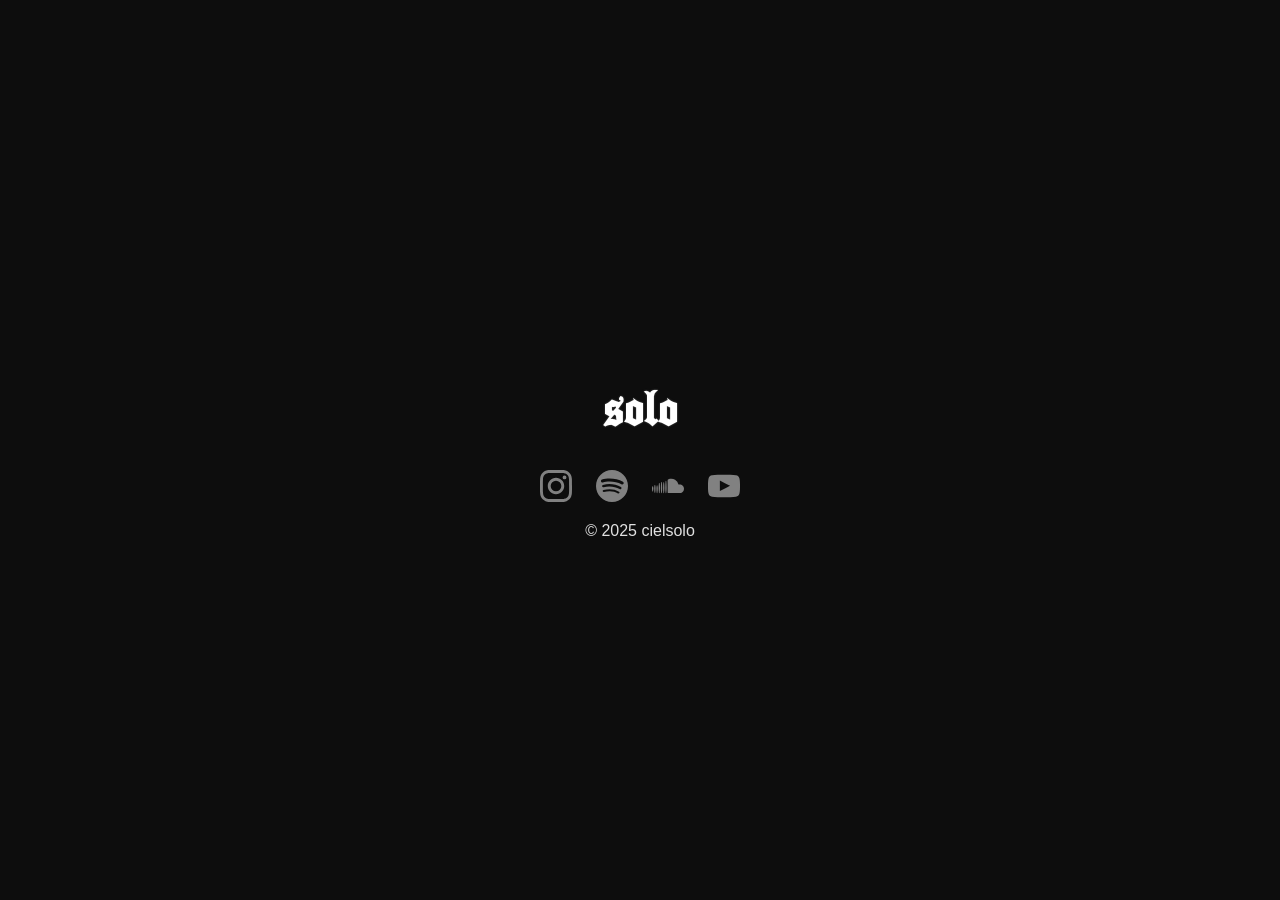
==== index.html @ 82a6fa38 "Update index.html" ====
<!DOCTYPE html>
<html lang="es">
<head>
  <meta charset="utf-8"/>
  <meta content="width=device-width, initial-scale=1.0" name="viewport"/>
  <title>yung SOLO</title>
  <link href="styles.css" rel="stylesheet"/>
</head>
<main> 
<!-- index.html -->
<!DOCTYPE html>
<html lang="es">
<head>
  <meta charset="UTF-8" />
  <meta name="viewport" content="width=device-width, initial-scale=1.0"/>
<body>
  <div id="scrollHeader" style="
  position: fixed;
  top: 0;
  left: 0;
  width: 100%;
  padding: 10px 20px;
  background: #111;
  color: white;
  text-align: center;
  display: none;
  z-index: 999;
  transition: all 0.3s ease;
">
  🔼 ¡Volviste arriba!
</div>
  <div class="container">
    <h1 style="font-size: 50px;">solo</h1>
    <div class="social-icons">

      <a href="https://instagram.com/cielsolo" target="_blank" title="Instagram">
        <img alt="Instagram" src="assets/icons/instagram.svg"/>
      </a>
      <a href="https://open.spotify.com/user/m26l4wxw9at4m1wq7n5qsq17s?si=1vnxK9v8TR6-Ez0OH_chWA" target="_blank" title="Spotify">
        <img alt="Spotify" src="assets/icons/spotify.svg"/>
      </a> <a href="https://soundcloud.com/ciel-732054882?ref=clipboard&p=i&c=1&si=EC5016E7FAB74707912B6F97839BCD4F&utm_source=clipboard&utm_medium=text&utm_campaign=social_sharing/…“ target="_blank" title="SoundCloud">
  <img src="assets/icons/soundcloud.svg" alt="SoundCloud">
</a>
      <a href="https://youtube.com/@cielsolo?si=Fmgr-c-w7nE6npiY"
target="_blank" title="Youtube">
        <img alt="youtube" src="assets/icons/youtube.svg">
      </a>
    </div>
<!--
<h2><strong>

<em>
sinsuerte... 
</em>

</strong></h2>
    <div class="blog">
      <div class="post"></div>
<p>info</p>
<p> 
aqui estare publicando<em><br>
mis proyectos</em>
lo q me inspira y vibra.<br>
clickea la campanita
 </space>
</p> 
</div> 
<script src="script.js"></script></body>
-->
</main>

  <footer>
    <p>© 2025 cielsolo</p>
  </footer>

</html>
---- styles.css ----
@font-face {
  font-family: 'Cloister Black Light';
  src: url('assets/fonts/CloisterBlack.ttf') format('truetype');
  font-weight: normal;
  font-style: normal;
}

body {
  background-color: #0d0d0d;
  color: #e0e0e0;
  font-family: 'Helvetica Neue', sans-serif;
  margin: 0;
  padding: 0;
}

* {
  text-transform: lowercase;
  box-sizing: border-box;
}

h1, h2, h3,h4, h5, h6{
  color: #ffffff;
  font-family: 'Cloister Black Light', serif;
  text-shadow: 0 0 2px #555;
}

a {
  color: #bbbbbb;
  text-decoration: underline;
  transition: color 0.3s ease;
}

a:hover {
  color: #ffffff;
}

.social-icons {
  margin-top: 3rem;
  display: flex;
  gap: 1.5rem;
  justify-content: center;
  filter: brightness(70%);
  transition: filter 0.3s ease;
}

.social-icons:hover {
  filter: brightness(100%);
}

button {
  background-color: transparent;
  color: #e0e0e0;
  border: 1px solid #444;
  padding: 0.5rem 1rem;
  font-family: 'Cloister Black Light', serif;
  cursor: pointer;
  transition: background-color 0.3s ease, color 0.3s ease;
}

button:hover {
  background-color: #222;
  color: #fff;
}

.social-icons img {
  filter: invert(80%) brightness(90%);
  width: 32px;
  height: 32px;
  transition: transform 0.3s ease, filter 0.3s ease;
}

.social-icons img:hover {
  transform: scale(1.05);
  filter: invert(90%) brightness(100%);
}

/* Center and constrain layout on all screen sizes */
body {
  display: flex;
  flex-direction: column;
  align-items: center;
  padding: 2rem;
}

/* Make content responsive */
main {
  max-width: 800px;
  width: 100%;
  text-align: center;
}

/* Responsive icons */
.social-icons {
  flex-wrap: wrap;
  justify-content: center;
  margin-top: 2rem;
}

@media (max-width: 600px) {
  .social-icons img {
    width: 28px;
    height: 28px;
  }
}


.scroll-spacer {
  height: 100vh; /* Ocupa toda la altura de la pantalla */
}


/* === Responsive Styles === */
@media (max-width: 768px) {
  body {
    padding: 1rem;
    font-size: 0.95rem;
  }

  .blog-title {
    font-size: 2rem;
    text-align: center;
  }

  .social-icons {
    flex-direction: column;
    align-items: center;
    gap: 1rem;
  }

  .container {
    text-align: center;
    padding: 0 1rem;
  }

  img {
    max-width: 100%;
    height: auto;
  }
}

@media (max-width: 480px) {
  .blog-title {
    font-size: 1.5rem;
  }

  .social-icons {
    gap: 0.8rem;
  }
}


/* === Centrado completo === */
body, html {
  height: 100%;
  display: flex;
  justify-content: center;
  align-items: center;
  flex-direction: column;
  text-align: center;
}
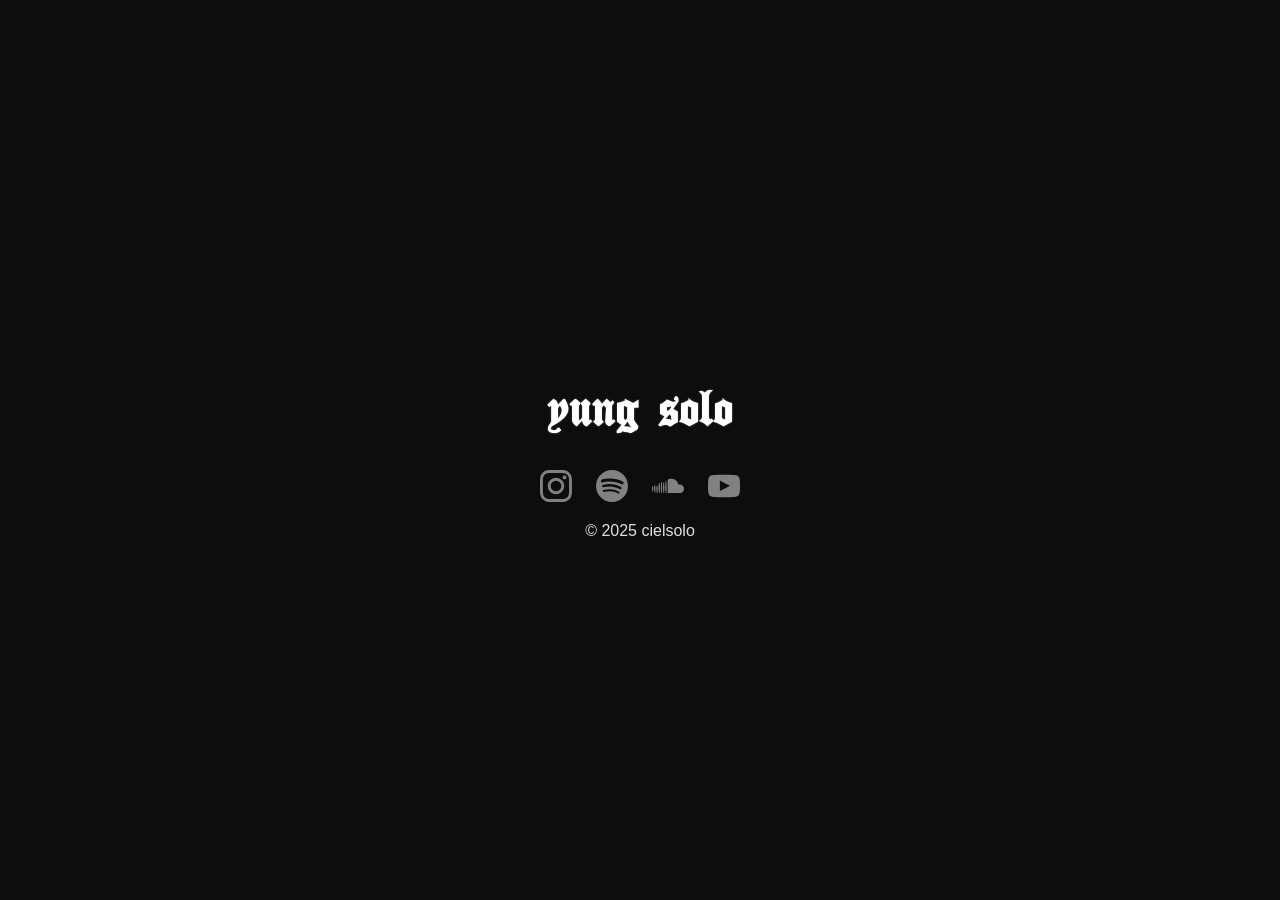
==== commit 5e845376: "Update index.html" ====
--- a/index.html
+++ b/index.html
@@ -30,7 +30,7 @@
   🔼 ¡Volviste arriba!
 </div>
   <div class="container">
-    <h1 style="font-size: 50px;">solo</h1>
+    <h1 style="font-size: 50px;">yung solo</h1>
     <div class="social-icons">
 
       <a href="https://instagram.com/cielsolo" target="_blank" title="Instagram">
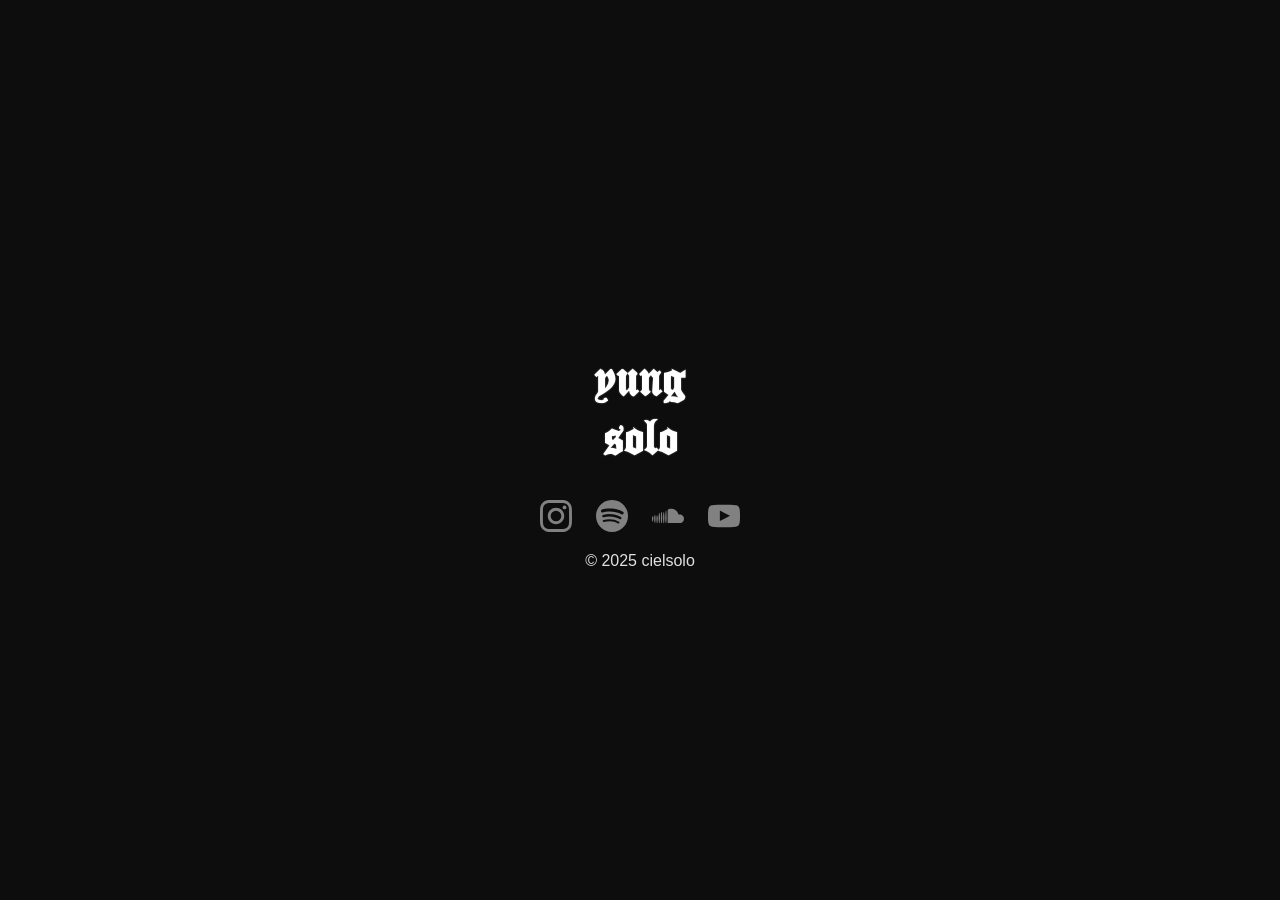
==== commit ea8d4c5c: "Update index.html" ====
--- a/index.html
+++ b/index.html
@@ -30,7 +30,8 @@
   🔼 ¡Volviste arriba!
 </div>
   <div class="container">
-    <h1 style="font-size: 50px;">yung solo</h1>
+    <h1 style="font-size: 50px;">yung<br>
+      solo</h1>
     <div class="social-icons">
 
       <a href="https://instagram.com/cielsolo" target="_blank" title="Instagram">
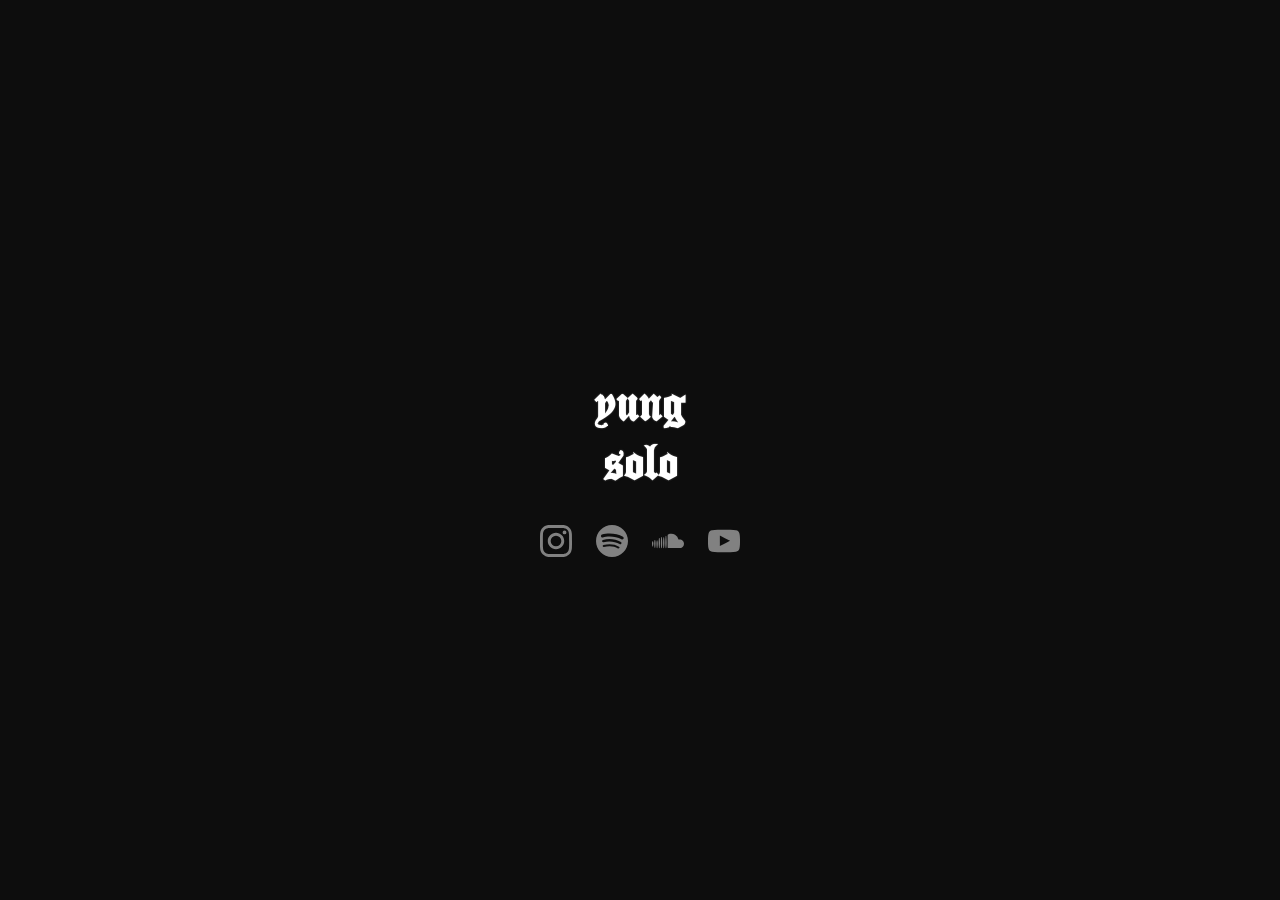
==== commit 09b60d16: "Update index.html" ====
--- a/index.html
+++ b/index.html
@@ -69,9 +69,9 @@
 <script src="script.js"></script></body>
 -->
 </main>
-
+<!--
   <footer>
-    <p>© 2025 cielsolo</p>
+    <p>© 2025 </p>
   </footer>
-
+-->
 </html>
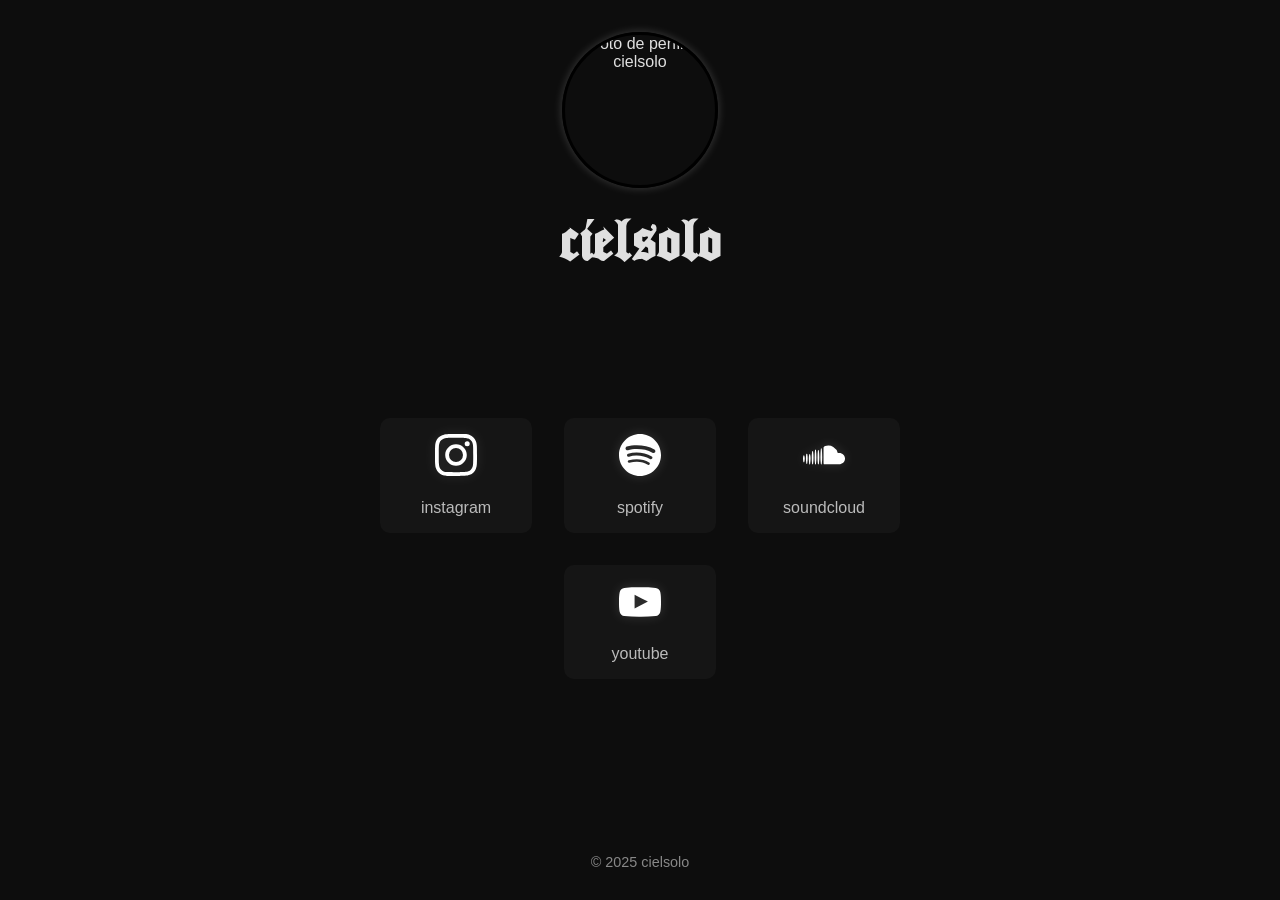
==== commit 67039a5f: "Add files via upload" ====
--- a/index.html
+++ b/index.html
@@ -1,77 +1,57 @@
+
 <!DOCTYPE html>
 <html lang="es">
 <head>
-  <meta charset="utf-8"/>
-  <meta content="width=device-width, initial-scale=1.0" name="viewport"/>
-  <title>yung SOLO</title>
-  <link href="styles.css" rel="stylesheet"/>
+  <meta charset="utf-8" />
+  <meta name="viewport" content="width=device-width, initial-scale=1.0" />
+  <title>cielsolo</title>
+  <link rel="stylesheet" href="styles.css" />
 </head>
-<main> 
-<!-- index.html -->
-<!DOCTYPE html>
-<html lang="es">
-<head>
-  <meta charset="UTF-8" />
-  <meta name="viewport" content="width=device-width, initial-scale=1.0"/>
 <body>
-  <div id="scrollHeader" style="
-  position: fixed;
-  top: 0;
-  left: 0;
-  width: 100%;
-  padding: 10px 20px;
-  background: #111;
-  color: white;
-  text-align: center;
-  display: none;
-  z-index: 999;
-  transition: all 0.3s ease;
-">
-  🔼 ¡Volviste arriba!
-</div>
-  <div class="container">
-    <h1 style="font-size: 50px;">yung<br>
-      solo</h1>
-    <div class="social-icons">
 
-      <a href="https://instagram.com/cielsolo" target="_blank" title="Instagram">
-        <img alt="Instagram" src="assets/icons/instagram.svg"/>
+  <div class="profile-container">
+    <img 
+      src="assets/icons/profileImage.JPG"
+      alt="Foto de perfil de cielsolo" 
+      class="profile-pic" 
+width="150px" height="150px"
+    />
+  </div>
+
+  <header class="site-header">
+    <h1 class="site-title">cielsolo</h1>
+  </header>
+
+  <main class="container">
+    <section class="social-icons" aria-label="Redes sociales de cielsolo">
+      <a href="https://instagram.com/cielsolo" target="_blank" rel="noopener noreferrer" title="Instagram">
+        <img src="assets/icons/instagram.svg" alt="Instagram" />
+        <span>instagram</span>
       </a>
-      <a href="https://open.spotify.com/user/m26l4wxw9at4m1wq7n5qsq17s?si=1vnxK9v8TR6-Ez0OH_chWA" target="_blank" title="Spotify">
-        <img alt="Spotify" src="assets/icons/spotify.svg"/>
-      </a> <a href="https://soundcloud.com/ciel-732054882?ref=clipboard&p=i&c=1&si=EC5016E7FAB74707912B6F97839BCD4F&utm_source=clipboard&utm_medium=text&utm_campaign=social_sharing/…“ target="_blank" title="SoundCloud">
-  <img src="assets/icons/soundcloud.svg" alt="SoundCloud">
-</a>
-      <a href="https://youtube.com/@cielsolo?si=Fmgr-c-w7nE6npiY"
-target="_blank" title="Youtube">
-        <img alt="youtube" src="assets/icons/youtube.svg">
+      <a href="https://open.spotify.com/user/m26l4wxw9at4m1wq7n5qsq17s?si=g37CHxyyTJeIzWcGvLzkWg" target="_blank" rel="noopener noreferrer" title="Spotify">
+        <img src="assets/icons/spotify.svg" alt="Spotify" />
+        <span>spotify</span>
       </a>
-    </div>
-<!--
-<h2><strong>
+      <a href="https://soundcloud.com/ciel-732054882" target="_blank" rel="noopener noreferrer" title="SoundCloud">
+        <img src="assets/icons/soundcloud.svg" alt="SoundCloud" />
+        <span>soundcloud</span>
+      </a>
+      <a href="https://youtube.com/@cielsolo" target="_blank" rel="noopener noreferrer" title="YouTube">
+        <img src="assets/icons/youtube.svg" alt="YouTube" />
+        <span>youtube</span>
+      </a>
+    </section>
+  </main>
 
-<em>
-sinsuerte... 
-</em>
+  <footer class="site-footer">
+    <p>&copy; 2025 cielsolo</p>
+  </footer>
 
-</strong></h2>
-    <div class="blog">
-      <div class="post"></div>
-<p>info</p>
-<p> 
-aqui estare publicando<em><br>
-mis proyectos</em>
-lo q me inspira y vibra.<br>
-clickea la campanita
- </space>
-</p> 
-</div> 
-<script src="script.js"></script></body>
--->
-</main>
-<!--
-  <footer>
-    <p>© 2025 </p>
-  </footer>
--->
-</html>
+
+  <div id="admin-click-stats" style="display: none; margin-top: 2rem; color: #ccc;">
+    <h3>Contador de clics (solo visible para admin):</h3>
+    <ul id="click-stats-list"></ul>
+  </div>
+</body>
+
+</html>
--- a/styles.css
+++ b/styles.css
@@ -1,4 +1,3 @@
-
 @font-face {
   font-family: 'Cloister Black Light';
   src: url('assets/fonts/CloisterBlack.ttf') format('truetype');
@@ -6,156 +5,176 @@
   font-style: normal;
 }
 
+/* -------- BASE -------- */
+
 body {
   background-color: #0d0d0d;
   color: #e0e0e0;
   font-family: 'Helvetica Neue', sans-serif;
   margin: 0;
   padding: 0;
+  text-align: center;
+  min-height: 100vh;
+  display: flex;
+  flex-direction: column;
 }
 
-* {
-  text-transform: lowercase;
-  box-sizing: border-box;
+main.container {
+  flex: 1;
+  display: flex;
+  flex-direction: column;
+  justify-content: center;
 }
 
-h1, h2, h3,h4, h5, h6{
-  color: #ffffff;
-  font-family: 'Cloister Black Light', serif;
-  text-shadow: 0 0 2px #555;
+/* -------- HEADER -------- */
+.site-header {
+  margin-bottom: 1rem;
 }
 
-a {
-  color: #bbbbbb;
-  text-decoration: underline;
-  transition: color 0.3s ease;
+.site-title {
+  font-family: 'Cloister Black Light', serif;
+  font-size: 50px;
+  margin: 0;
 }
 
-a:hover {
-  color: #ffffff;
+/* -------- MAIN CONTAINER -------- */
+main.container {
+  flex: 1;
+  margin: 0 auto;
+  padding: 2rem 1rem;
 }
 
-.social-icons {
-  margin-top: 3rem;
+/* -------- PROFILE PICTURE -------- */
+.profile-container {
   display: flex;
-  gap: 1.5rem;
   justify-content: center;
-  filter: brightness(70%);
-  transition: filter 0.3s ease;
+  margin-top: 2rem;
+  margin-bottom: 1rem;
 }
 
-.social-icons:hover {
-  filter: brightness(100%);
+.profile-pic {
+  width: 120px;
+  height: 120px;
+  object-fit: cover;
+  border-radius: 50%;
+  border: 3px solid black;
+  box-shadow: 0 0 10px rgba(255, 255, 255, 0.2);
 }
 
-button {
-  background-color: transparent;
-  color: #e0e0e0;
-  border: 1px solid #444;
-  padding: 0.5rem 1rem;
-  font-family: 'Cloister Black Light', serif;
-  cursor: pointer;
-  transition: background-color 0.3s ease, color 0.3s ease;
+/* -------- SOCIAL LINKS -------- */
+.social-icons {
+  display: flex;
+  flex-direction: column;
+  gap: 1.5rem;
+  margin: 2.5rem 0;
 }
 
-button:hover {
-  background-color: #222;
-  color: #fff;
+.social-icons a {
+  display: flex;
+  align-items: center;
+  justify-content: flex-start;
+  gap: 1rem;
+  font-size: 1.2rem;
+  text-decoration: none;
+  color: #bbbbbb;
+  padding: 0.8rem 1.2rem;
+  border-radius: 10px;
+  background-color: rgba(255, 255, 255, 0.03);
+  transition: all 0.2s ease;
 }
 
-.social-icons img {
-  filter: invert(80%) brightness(90%);
-  width: 32px;
-  height: 32px;
-  transition: transform 0.3s ease, filter 0.3s ease;
+.social-icons a:hover {
+  color: #ffffff;
+  background-color: rgba(255, 255, 255, 0.06);
 }
 
-.social-icons img:hover {
-  transform: scale(1.05);
-  filter: invert(90%) brightness(100%);
+.social-icons a img {
+  width: 36px;
+  height: 36px;
+  object-fit: contain;
+  filter: brightness(0) invert(1) drop-shadow(0 0 6px #ffffff22);
 }
 
-/* Center and constrain layout on all screen sizes */
-body {
-  display: flex;
-  flex-direction: column;
-  align-items: center;
-  padding: 2rem;
+/* -------- FOOTER -------- */
+.site-footer {
+  margin-top: auto;
+  padding: 2rem 0 1rem 0;
+  font-size: 0.9rem;
+  color: #888;
 }
 
-/* Make content responsive */
-main {
-  max-width: 800px;
-  width: 100%;
-  text-align: center;
+/* -------- RESPONSIVE -------- */
+@media (max-width: 480px) {
+  .profile-pic {
+    width: 130px;
+    height: 130px;
+  }
+
+  .site-title {
+    font-size: 42px;
+    margin-bottom: 1rem;
+  }
+
+  main.container {
+    padding: 0 1.5rem 3rem 1.5rem;
+  }
+
+  .social-icons a {
+    font-size: 1.3rem;
+    gap: 1.2rem;
+  }
+
+  .social-icons a img {
+    width: 40px;
+    height: 40px;
+  }
 }
 
-/* Responsive icons */
-.social-icons {
-  flex-wrap: wrap;
-  justify-content: center;
-  margin-top: 2rem;
-}
+@media (min-width: 768px) {
+  main.container {
+    max-width: 700px;
+    padding: 2rem;
+  }
 
-@media (max-width: 600px) {
-  .social-icons img {
-    width: 28px;
-    height: 28px;
+  .site-title {
+    font-size: 60px;
+  }
+
+  .social-icons a {
+    font-size: 1.3rem;
+    gap: 1.4rem;
+  }
+
+  .social-icons a img {
+    width: 42px;
+    height: 42px;
+  }
+
+  .profile-pic {
+    width: 150px;
+    height: 150px;
   }
 }
 
 
-.scroll-spacer {
-  height: 100vh; /* Ocupa toda la altura de la pantalla */
-}
-
-
-/* === Responsive Styles === */
-@media (max-width: 768px) {
-  body {
-    padding: 1rem;
-    font-size: 0.95rem;
+@media (min-width: 768px) {
+  .social-icons {
+    flex-direction: row;
+    flex-wrap: wrap;
+    justify-content: center;
+    gap: 2rem;
   }
 
-  .blog-title {
-    font-size: 2rem;
-    text-align: center;
+  .social-icons a {
+    flex-direction: column;
+    align-items: center;
+    font-size: 1rem;
+    width: 120px;
+    padding: 1rem;
   }
 
-  .social-icons {
-    flex-direction: column;
-    align-items: center;
-    gap: 1rem;
-  }
-
-  .container {
-    text-align: center;
-    padding: 0 1rem;
-  }
-
-  img {
-    max-width: 100%;
-    height: auto;
+  .social-icons img {
+    width: 40px;
+    height: 40px;
   }
 }
-
-@media (max-width: 480px) {
-  .blog-title {
-    font-size: 1.5rem;
-  }
-
-  .social-icons {
-    gap: 0.8rem;
-  }
-}
-
-
-/* === Centrado completo === */
-body, html {
-  height: 100%;
-  display: flex;
-  justify-content: center;
-  align-items: center;
-  flex-direction: column;
-  text-align: center;
-}
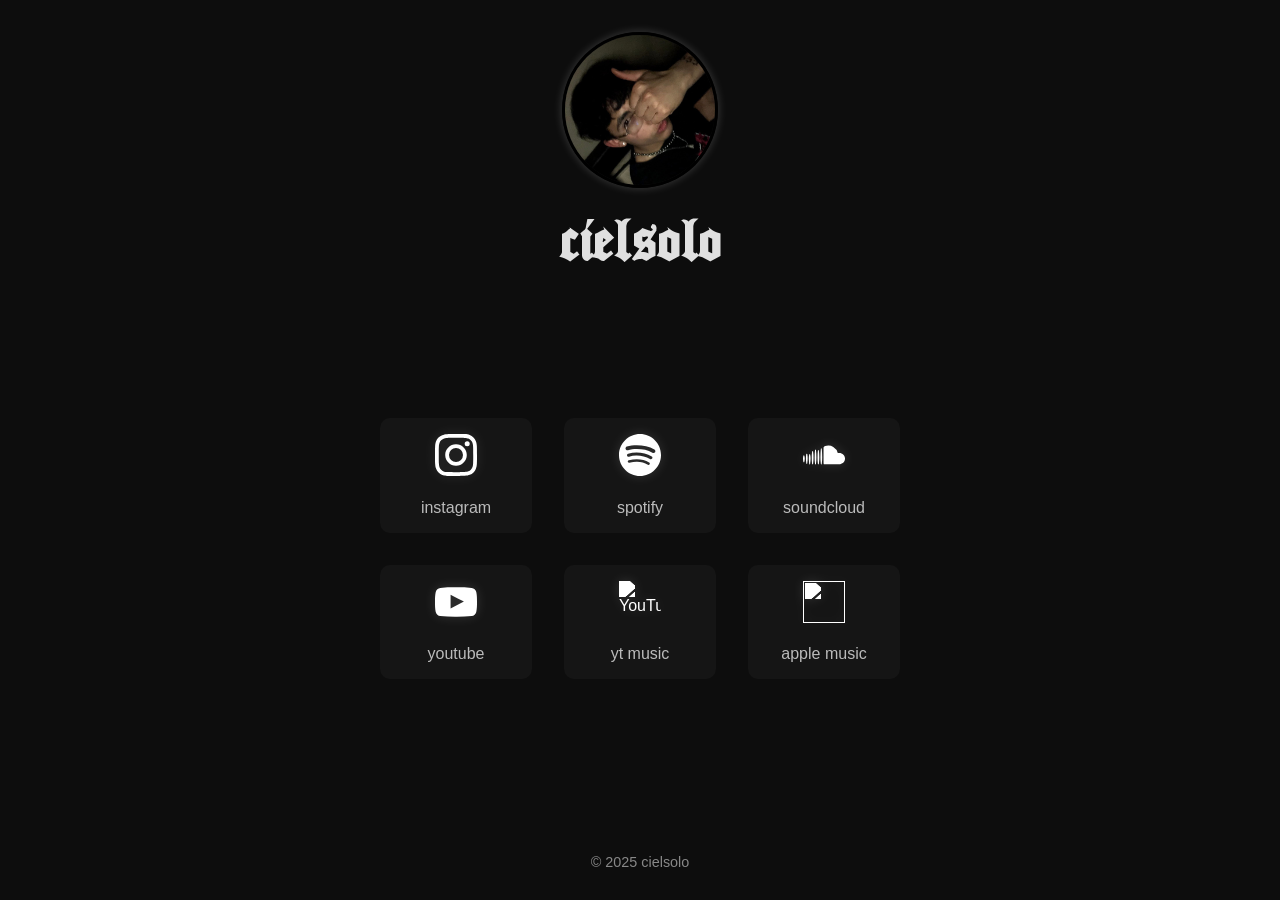
==== commit 85728e80: "Update index.html" ====
--- a/index.html
+++ b/index.html
@@ -32,7 +32,7 @@
         <img src="assets/icons/spotify.svg" alt="Spotify" />
         <span>spotify</span>
       </a>
-      <a href="https://soundcloud.com/ciel-732054882" target="_blank" rel="noopener noreferrer" title="SoundCloud">
+      <a href="https://on.soundcloud.com/0ymRZCbR5CkPnnWM1i" target="_blank" rel="noopener noreferrer" title="SoundCloud">
         <img src="assets/icons/soundcloud.svg" alt="SoundCloud" />
         <span>soundcloud</span>
       </a>
@@ -40,6 +40,14 @@
         <img src="assets/icons/youtube.svg" alt="YouTube" />
         <span>youtube</span>
       </a>
+<a href="https://music.youtube.com/channel/UCFLkGJgfQAAePNUuQedoPCA?si=yPxE8YKENYNC4CPK" target="_blank" rel="noopener noreferrer" title="YoutubeMusic">
+        <img src="assets/icons/youtube_music.svg" alt="YouTubeMusic" />
+        <span>yt music </span>
+      </a>
+<a href=" "
+target="_blank" rel="noopener noreferrer"title="Apple"><img src="assets/icons/apple_music.svg"/>
+         <span>apple music</span>
+     </a>
     </section>
   </main>
 
@@ -47,11 +55,5 @@
     <p>&copy; 2025 cielsolo</p>
   </footer>
 
-
-  <div id="admin-click-stats" style="display: none; margin-top: 2rem; color: #ccc;">
-    <h3>Contador de clics (solo visible para admin):</h3>
-    <ul id="click-stats-list"></ul>
-  </div>
 </body>
-
-</html>+</html>
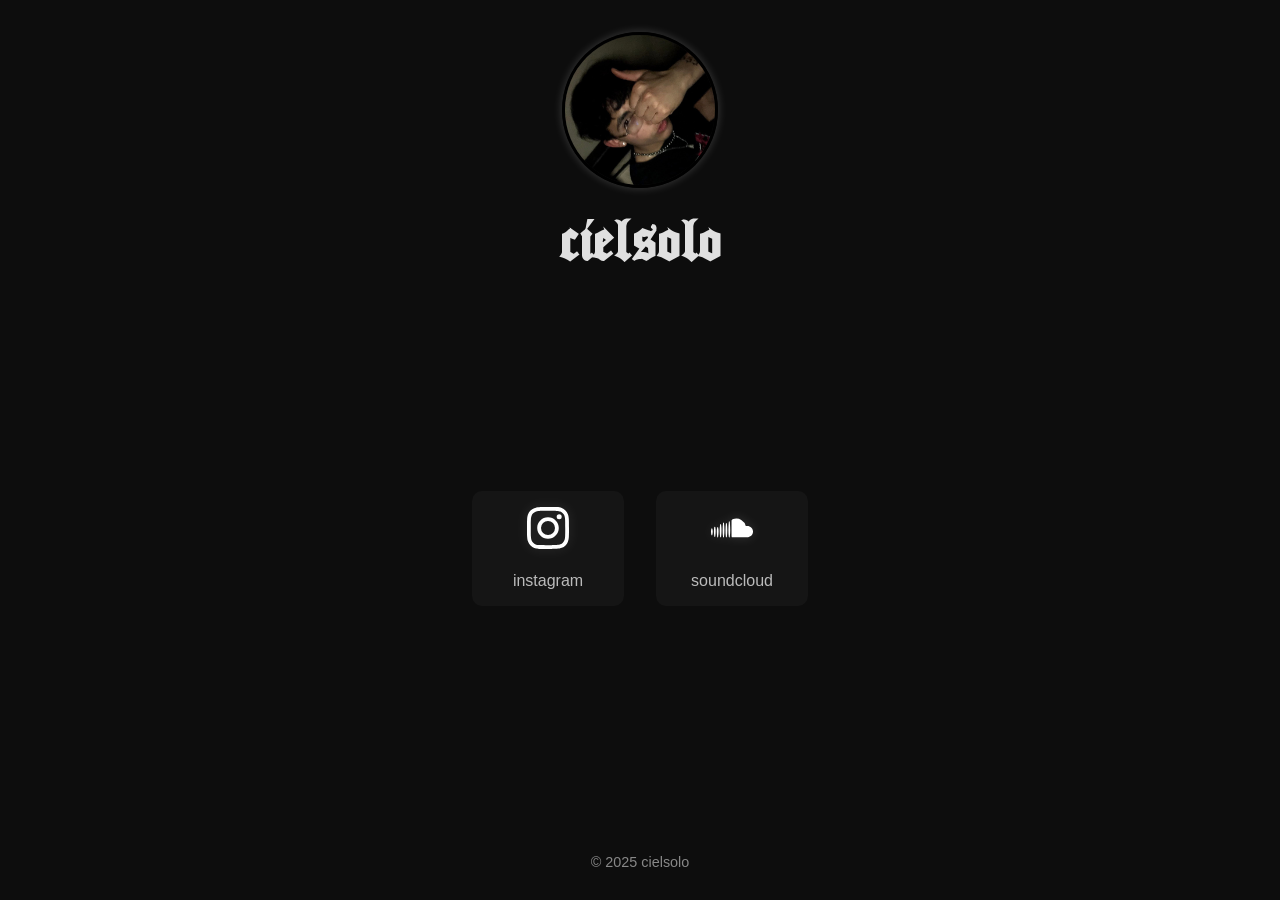
==== commit da60acea: "Update index.html escondí todo menos insta y soundcloud" ====
--- a/index.html
+++ b/index.html
@@ -28,15 +28,15 @@
         <img src="assets/icons/instagram.svg" alt="Instagram" />
         <span>instagram</span>
       </a>
-      <a href="https://open.spotify.com/user/m26l4wxw9at4m1wq7n5qsq17s?si=g37CHxyyTJeIzWcGvLzkWg" target="_blank" rel="noopener noreferrer" title="Spotify">
+  <!--    <a href="https://open.spotify.com/user/m26l4wxw9at4m1wq7n5qsq17s?si=g37CHxyyTJeIzWcGvLzkWg" target="_blank" rel="noopener noreferrer" title="Spotify">
         <img src="assets/icons/spotify.svg" alt="Spotify" />
         <span>spotify</span>
-      </a>
+      </a> -->
       <a href="https://on.soundcloud.com/0ymRZCbR5CkPnnWM1i" target="_blank" rel="noopener noreferrer" title="SoundCloud">
         <img src="assets/icons/soundcloud.svg" alt="SoundCloud" />
         <span>soundcloud</span>
       </a>
-      <a href="https://youtube.com/@cielsolo" target="_blank" rel="noopener noreferrer" title="YouTube">
+    <!--  <a href="https://youtube.com/@cielsolo" target="_blank" rel="noopener noreferrer" title="YouTube">
         <img src="assets/icons/youtube.svg" alt="YouTube" />
         <span>youtube</span>
       </a>
@@ -47,7 +47,7 @@
 <a href=" "
 target="_blank" rel="noopener noreferrer"title="Apple"><img src="assets/icons/apple_music.svg"/>
          <span>apple music</span>
-     </a>
+     </a> -->
     </section>
   </main>
 
--- a/styles.css
+++ b/styles.css
@@ -156,6 +156,7 @@
   }
 }
 
+/* -------- PC -------- */
 
 @media (min-width: 768px) {
   .social-icons {
@@ -173,8 +174,11 @@
     padding: 1rem;
   }
 
-  .social-icons img {
-    width: 40px;
-    height: 40px;
-  }
-}
+
+    .social-icons img{
+      width: 2em;
+      height: 2em;
+      /* or use fixed pixel values */
+      /* width: 32px; */
+      /* height: 32px; */
+    }
